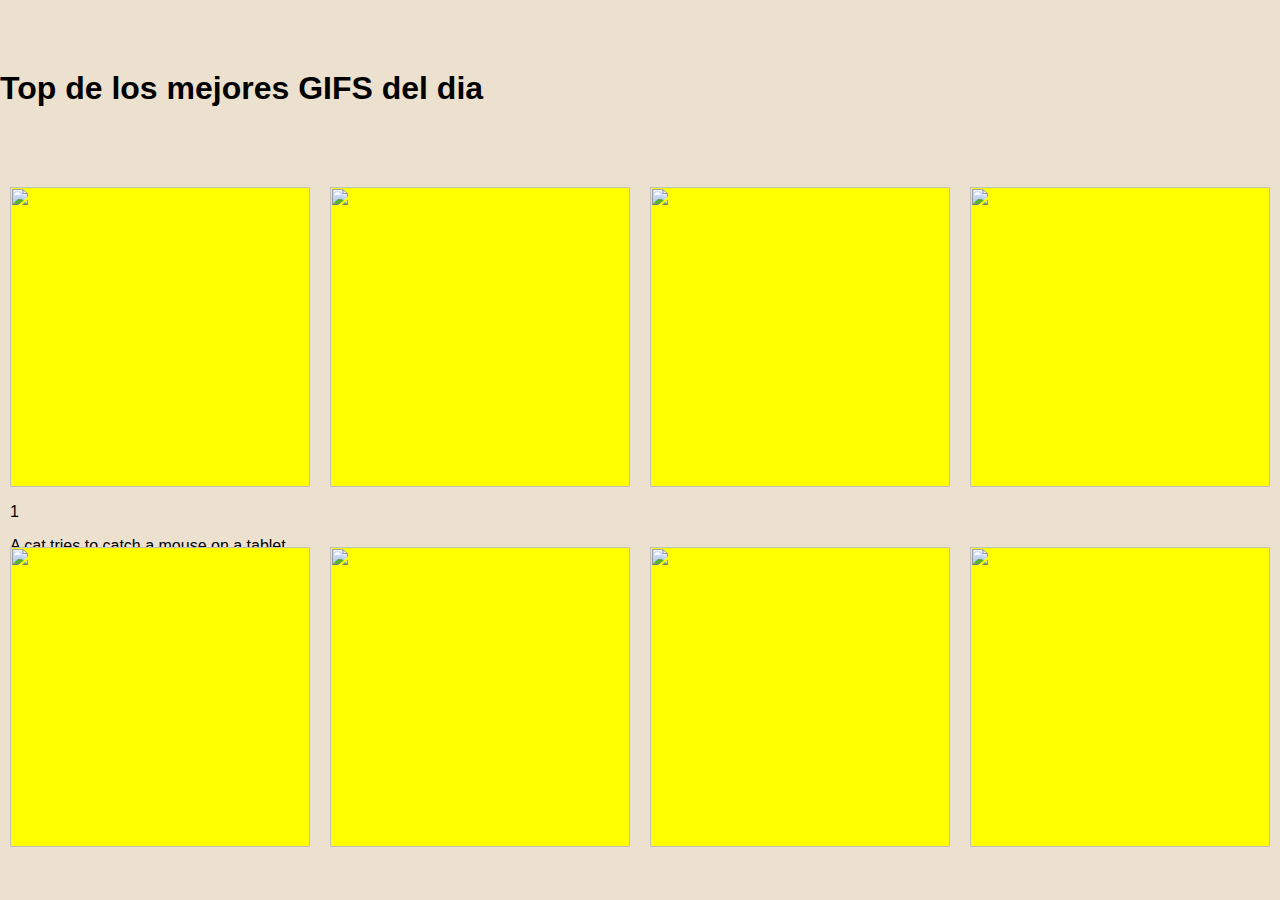
==== index/index.html @ f47e22ff "Pagina que muestra 8 GIFS" ====
<html>
  <head>
    <title>GIFS proyecto</title>
    <meta charset="utf-8">
    <link rel="stylesheet" href="css/style.css">
  </head>
  <body>
    <h1>Top de los mejores GIFS del dia</h1>
  	<div class='container'>
  		<div class="box">
  			<div class="imgBox">
  				<img src="https://38.media.tumblr.com/9ead028ef62004ef6ac2b92e52edd210/tumblr_nok4eeONTv1s2yegdo1_400.gif">
  			</div>
        <p>1</p><p>A cat tries to catch a mouse on a tablet</p>
  		</div>
  		<div class="box">
        <div class="imgBox">
          <img src="https://38.media.tumblr.com/9f6c25cc350f12aa74a7dc386a5c4985/tumblr_mevmyaKtDf1rgvhr8o1_500.gif ">
        </div>
      </div>
  		<div class="box">
        <div class="imgBox">
          <img src="https://38.media.tumblr.com/9f43dc410be85b1159d1f42663d811d7/tumblr_mllh01J96X1s9npefo1_250.gif">
        </div>
      </div>
  		<div class="box">
        <div class="imgBox">
          <img src="https://38.media.tumblr.com/9f659499c8754e40cf3f7ac21d08dae6/tumblr_nqlr0rn8ox1r2r0koo1_400.gif">
        </div>
      </div>
  		<div class="box">
        <div class="imgBox">
          <img src="https://38.media.tumblr.com/9e6fcb37722bf01996209bdf76708559/tumblr_np9xo74UgD1ux4g5vo1_250.gif">
        </div>
      </div>
  		<div class="box">
        <div class="imgBox">
          <img src="https://38.media.tumblr.com/9ecd3483028290171dcb5e920ff4e3bb/tumblr_nkcmeflaVj1u26rdio1_500.gif ">
        </div>
      </div>
  		<div class="box">
        <div class="imgBox">
          <img src="https://38.media.tumblr.com/9e6fcb37722bf01996209bdf76708559/tumblr_np9xo74UgD1ux4g5vo1_250.gif">
        </div>
      </div>
  		<div class="box">
        <div class="imgBox">
          <img src="https://38.media.tumblr.com/9e4ab65c0e7d4bb8aa6b5be854b83794/tumblr_mdlv9v6hE91qanrf2o1_r11_500.gif">
        </div>
      </div>
  	</div>	
  </body>
</html>
---- index/css/style.css ----
body {
	margin: 0;
	padding: 0;
	background: #ece0ce;
	font-family: sans-serif;
}

h1{
	width: 1280px;
	margin: 70px auto 0;
	display: flex;
	flex-direction: row;
	flex-wrap: wrap;
}
.container
{
	width: 1280px;
	margin: 70px auto 0;
	display: flex;
	flex-direction: row;
	flex-wrap: wrap;
}
.container .box 
{
	position: relative;
	width: 300px;
	height: 300px;
	background: #ff0;
	margin: 10px;
	margin-bottom: 50px;
	box-sizing: border-box;
	display: inline-block;
}
.container .box.imgBox{
	position: relative;
	overflow: hidden;
}
.container .box .imgBox img{
	width: 100%;
	height: 100%;
	/*transition: transform 2s;*/
}

/*.container .box:hover .imgBox img{
	transform: scale(1,2);
}*/
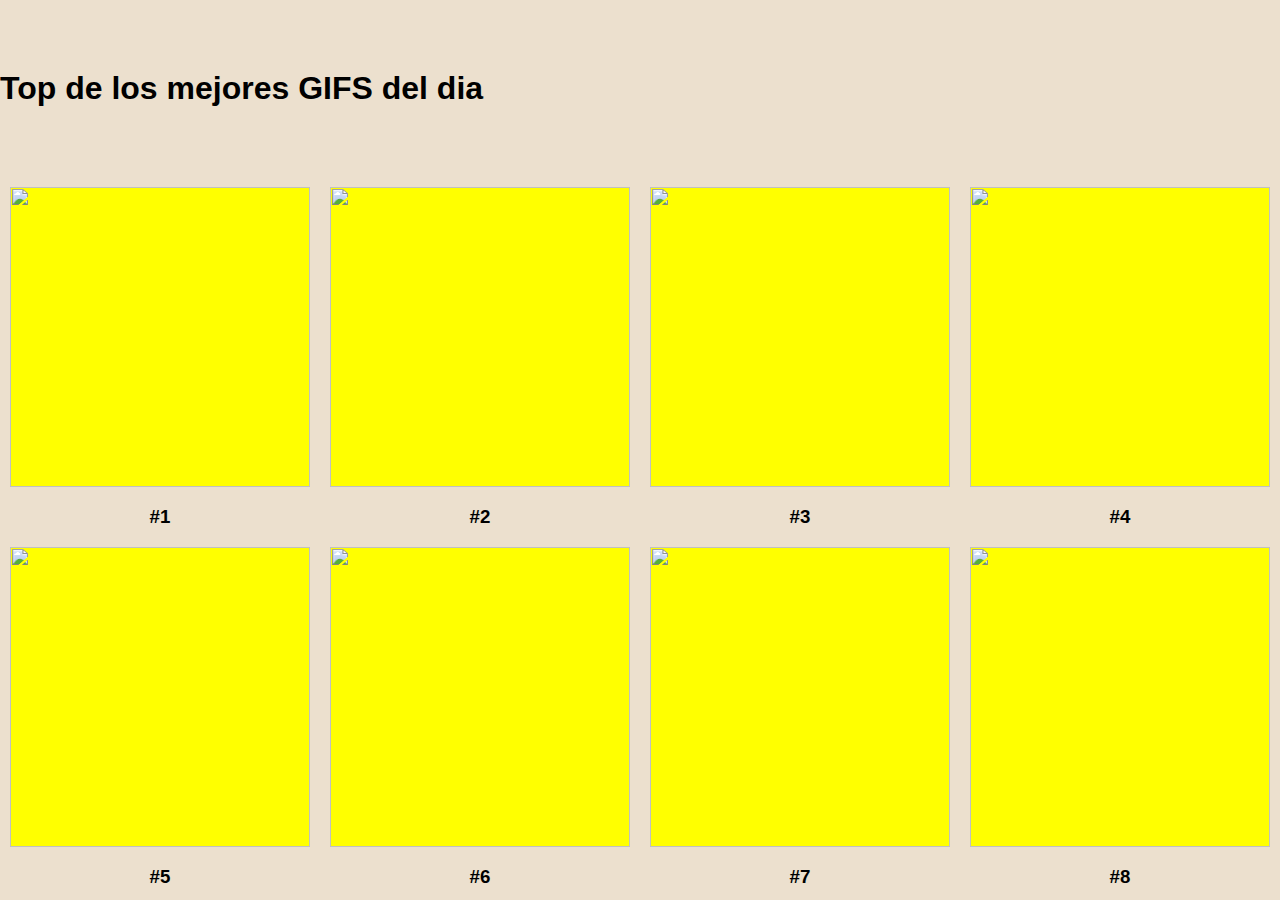
==== commit b652c53b: "carga de GIFS dinamicamente" ====
--- a/index/index.html
+++ b/index/index.html
@@ -8,46 +8,75 @@
     <h1>Top de los mejores GIFS del dia</h1>
   	<div class='container'>
   		<div class="box">
-  			<div class="imgBox">
-  				<img src="https://38.media.tumblr.com/9ead028ef62004ef6ac2b92e52edd210/tumblr_nok4eeONTv1s2yegdo1_400.gif">
+  			<div class="imgBox bo1">
+  				<img src="" id="gif0">
   			</div>
-        <p>1</p><p>A cat tries to catch a mouse on a tablet</p>
+        <h3>#1</h3>
   		</div>
   		<div class="box">
-        <div class="imgBox">
-          <img src="https://38.media.tumblr.com/9f6c25cc350f12aa74a7dc386a5c4985/tumblr_mevmyaKtDf1rgvhr8o1_500.gif ">
+        <div class="imgBox bo2">
+          <img src="" id="gif1">
+          <h3>#2</h3>
         </div>
       </div>
   		<div class="box">
-        <div class="imgBox">
-          <img src="https://38.media.tumblr.com/9f43dc410be85b1159d1f42663d811d7/tumblr_mllh01J96X1s9npefo1_250.gif">
+        <div class="imgBox bo3">
+        <img src="" id="gif2">
         </div>
+        <h3>#3</h3>
       </div>
   		<div class="box">
-        <div class="imgBox">
-          <img src="https://38.media.tumblr.com/9f659499c8754e40cf3f7ac21d08dae6/tumblr_nqlr0rn8ox1r2r0koo1_400.gif">
+        <div class="imgBox bo4">
+        <img src="" id="gif3">
         </div>
+        <h3>#4</h3>
       </div>
   		<div class="box">
-        <div class="imgBox">
-          <img src="https://38.media.tumblr.com/9e6fcb37722bf01996209bdf76708559/tumblr_np9xo74UgD1ux4g5vo1_250.gif">
+        <div class="imgBox bo5">
+        <img src="" id="gif4">
         </div>
+        <h3>#5</h3>
       </div>
   		<div class="box">
-        <div class="imgBox">
-          <img src="https://38.media.tumblr.com/9ecd3483028290171dcb5e920ff4e3bb/tumblr_nkcmeflaVj1u26rdio1_500.gif ">
+        <div class="imgBox bo6">
+        <img src="" id="gif5">
         </div>
+        <h3>#6</h3>
       </div>
   		<div class="box">
-        <div class="imgBox">
-          <img src="https://38.media.tumblr.com/9e6fcb37722bf01996209bdf76708559/tumblr_np9xo74UgD1ux4g5vo1_250.gif">
+        <div class="imgBox  bo7">
+        <img src="" id="gif6">
         </div>
+        <h3>#7</h3>
       </div>
   		<div class="box">
-        <div class="imgBox">
-          <img src="https://38.media.tumblr.com/9e4ab65c0e7d4bb8aa6b5be854b83794/tumblr_mdlv9v6hE91qanrf2o1_r11_500.gif">
+        <div class="imgBox bo8">
+        <img src="" id="gif7">
         </div>
+        <h3>#8</h3>
       </div>
-  	</div>	
+  	</div>
+    <!--<script src="js/main.js"></script>-->
+    <script type="text/javascript">
+      var gifs = ['https://38.media.tumblr.com/9f6c25cc350f12aa74a7dc386a5c4985/tumblr_mevmyaKtDf1rgvhr8o1_500.gif',
+      'https://38.media.tumblr.com/9ead028ef62004ef6ac2b92e52edd210/tumblr_nok4eeONTv1s2yegdo1_400.gif',
+      'https://38.media.tumblr.com/9f43dc410be85b1159d1f42663d811d7/tumblr_mllh01J96X1s9npefo1_250.gif',
+      'https://38.media.tumblr.com/9f659499c8754e40cf3f7ac21d08dae6/tumblr_nqlr0rn8ox1r2r0koo1_400.gif',
+      'https://38.media.tumblr.com/9ed1c99afa7d71411884101cb054f35f/tumblr_mvtuwlhSkE1qbnleeo1_500.gif',
+      'https://38.media.tumblr.com/9e437d26769cb2ac4217df14dbb20034/tumblr_npw7v7W07C1tmj047o1_250.gif',
+      'https://38.media.tumblr.com/9e4ab65c0e7d4bb8aa6b5be854b83794/tumblr_mdlv9v6hE91qanrf2o1_r11_500.gif',
+      'https://38.media.tumblr.com/9ecd3483028290171dcb5e920ff4e3bb/tumblr_nkcmeflaVj1u26rdio1_500.gif'];
+
+      console.log("hola");
+      let container = document.querySelector('.container');
+
+      for (var i=0; i < 8; i++) {
+        etiqueta= "#gif" + i;
+        console.log(etiqueta);
+        img = container.querySelector(etiqueta);
+        console.log(img)
+        img.src = gifs[i];
+      }
+    </script>
   </body>
 </html>--- a/index/css/style.css
+++ b/index/css/style.css
@@ -11,6 +11,10 @@
 	display: flex;
 	flex-direction: row;
 	flex-wrap: wrap;
+}
+h3{
+	text-align: center;
+	margin-bottom: 10px;
 }
 .container
 {
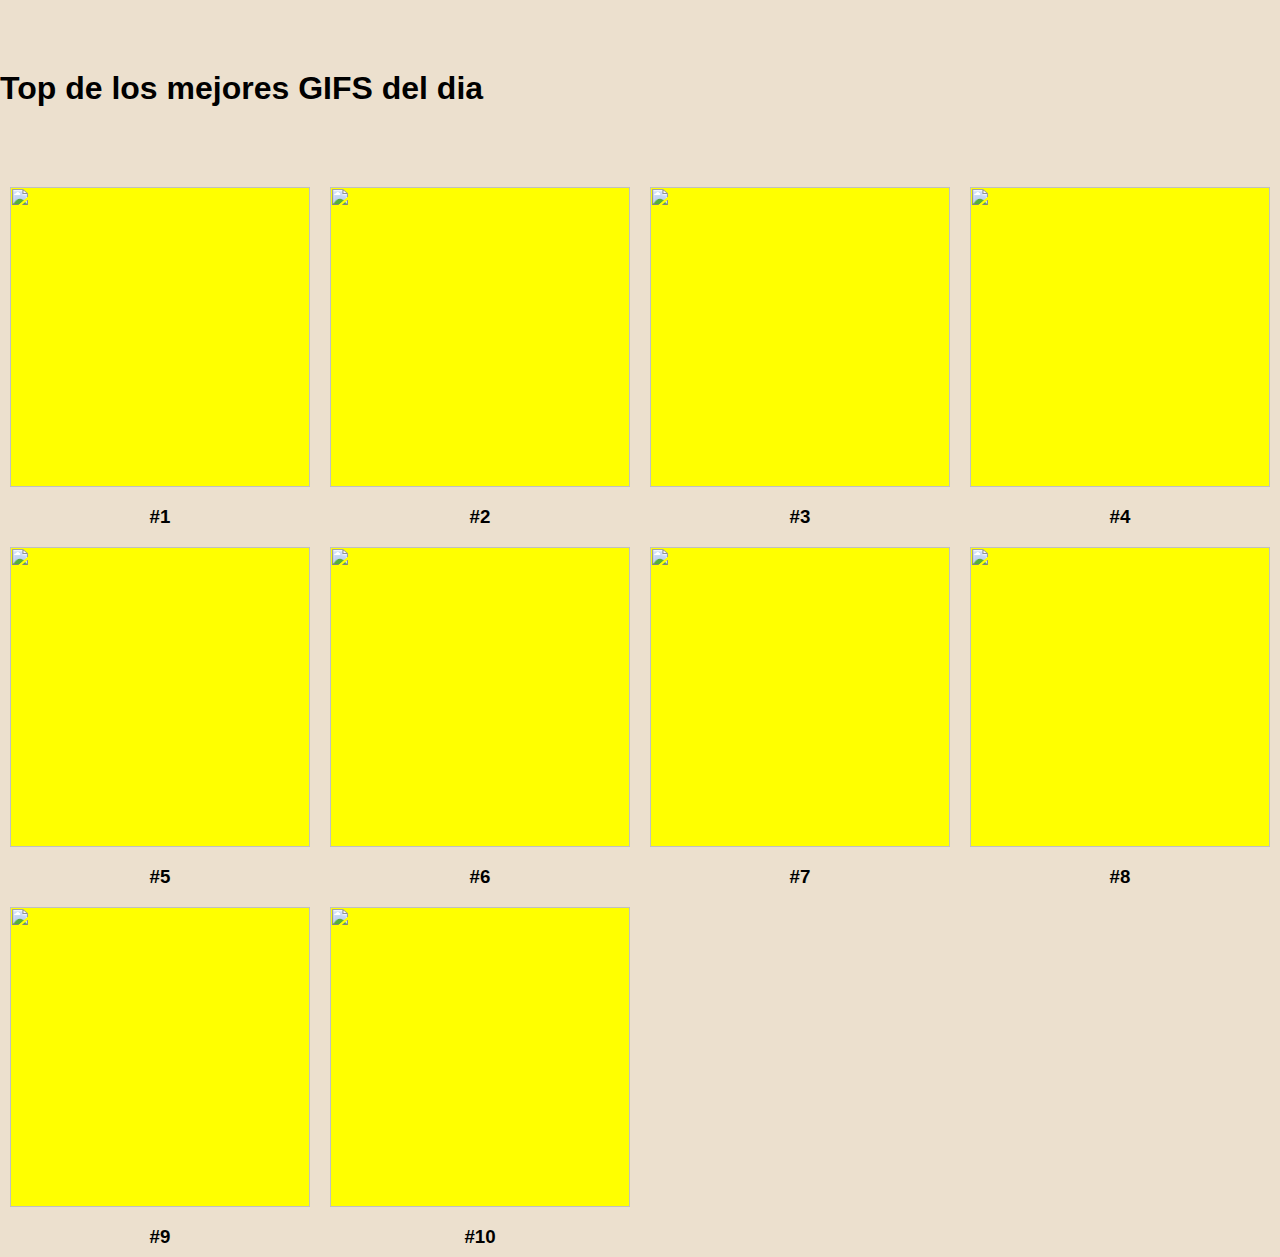
==== commit a5ad145c: "corregido top10" ====
--- a/index/index.html
+++ b/index/index.html
@@ -55,9 +55,21 @@
         </div>
         <h3>#8</h3>
       </div>
+      <div class="box">
+        <div class="imgBox bo9">
+        <img src="" id="gif8">
+        </div>
+        <h3>#9</h3>
+      </div>
+      <div class="box">
+        <div class="imgBox bo10">
+        <img src="" id="gif9">
+        </div>
+        <h3>#10</h3>
+      </div>
   	</div>
-    <!--<script src="js/main.js"></script>-->
-    <script type="text/javascript">
+    <script src="js/main.js"></script>
+    <!--<script type="text/javascript">
       var gifs = ['https://38.media.tumblr.com/9f6c25cc350f12aa74a7dc386a5c4985/tumblr_mevmyaKtDf1rgvhr8o1_500.gif',
       'https://38.media.tumblr.com/9ead028ef62004ef6ac2b92e52edd210/tumblr_nok4eeONTv1s2yegdo1_400.gif',
       'https://38.media.tumblr.com/9f43dc410be85b1159d1f42663d811d7/tumblr_mllh01J96X1s9npefo1_250.gif',
@@ -77,6 +89,6 @@
         console.log(img)
         img.src = gifs[i];
       }
-    </script>
+    </script>-->
   </body>
 </html>